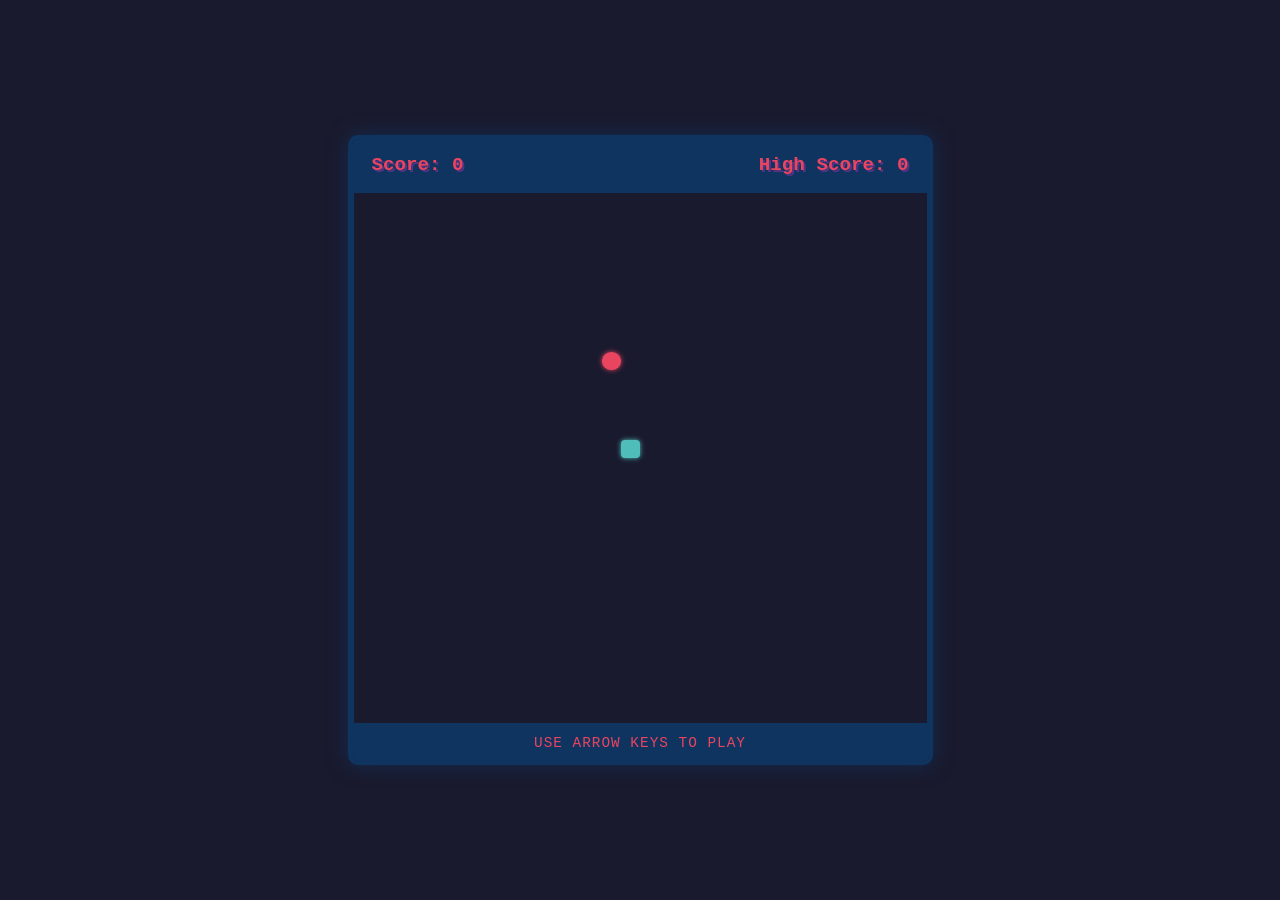
==== index.html @ 14add1ec "Rename culebrita.html to index.html" ====
<!DOCTYPE html>
<html lang="en">
<head>
    <meta charset="UTF-8">
    <meta name="viewport" content="width=device-width, initial-scale=1.0">
    <title>Culebrita Retro</title>
    <link rel="stylesheet" href="culebrita.css">
</head>
<body>
    <div class="wrapper">
        <div class="game-details">
            <div class="score">Score: 0</div>
            <div class="high-score">High Score: 0</div>
        </div>
        <div class="play-board"></div>
        <div class="controls">
            <p>Use arrow keys to play</p>
        </div>
    </div>
    <script src="snake.js"></script>
</body>
</html>
---- culebrita.css ----
* {
    margin: 0;
    padding: 0;
    box-sizing: border-box;
    font-family: 'Courier New', monospace;
}

body {
    display: flex;
    align-items: center;
    justify-content: center;
    min-height: 100vh;
    background: #1a1a2e;
    color: #eee;
}

.wrapper {
    width: 65vmin;
    height: 70vmin;
    background: #16213e;
    display: flex;
    overflow: hidden;
    flex-direction: column;
    border-radius: 10px;
    border: 4px solid #0f3460;
    box-shadow: 0 0 20px rgba(15, 52, 96, 0.7);
}

.game-details {
    color: #e94560;
    font-size: 1.2rem;
    font-weight: bold;
    padding: 15px 20px;
    display: flex;
    justify-content: space-between;
    background: #0f3460;
    text-shadow: 2px 2px 0 #533483;
}

.play-board {
    width: 100%;
    height: 100%;
    background: #1a1a2e;
    display: grid;
    grid-template: repeat(30, 1fr) / repeat(30, 1fr);
    border: 2px solid #0f3460;
}

.play-board .food {
    background: #e94560;
    border-radius: 50%;
    box-shadow: 0 0 5px #e94560;
    animation: pulse 1s infinite alternate;
}

.play-board .head {
    background: #4fbdba;
    border-radius: 4px;
    box-shadow: 0 0 5px #4fbdba;
}

.play-board .body {
    background: #7ec8e3;
    border-radius: 4px;
    box-shadow: 0 0 3px #7ec8e3;
}

.controls {
    padding: 10px;
    text-align: center;
    background: #0f3460;
    color: #e94560;
    font-size: 0.9rem;
    text-transform: uppercase;
    letter-spacing: 1px;
}

@keyframes pulse {
    from {
        transform: scale(0.9);
    }
    to {
        transform: scale(1.1);
    }
}
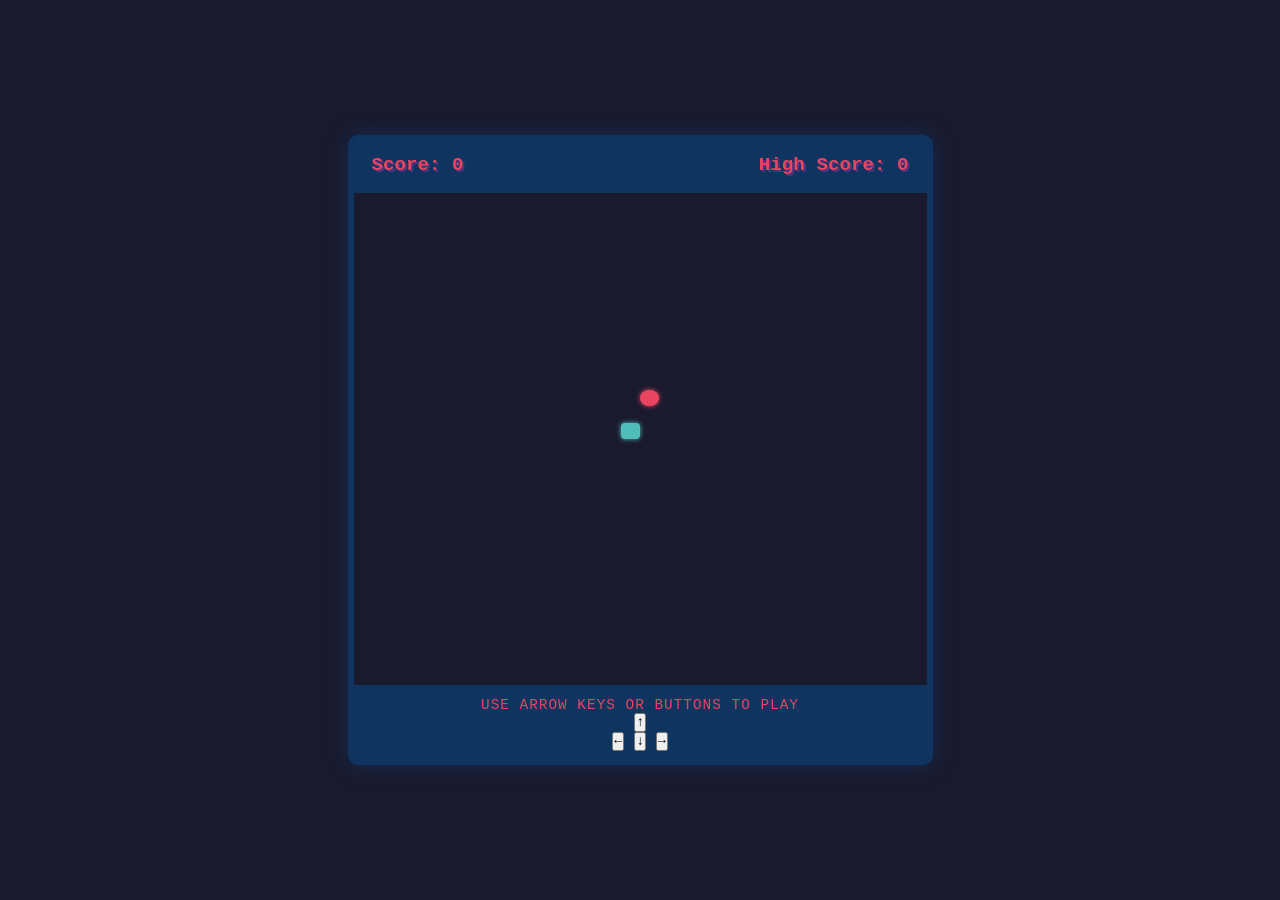
==== commit 30fad71d: "Update index.html" ====
--- a/index.html
+++ b/index.html
@@ -14,7 +14,17 @@
         </div>
         <div class="play-board"></div>
         <div class="controls">
-            <p>Use arrow keys to play</p>
+            <p>Use arrow keys or buttons to play</p>
+            <div class="arrow-controls">
+                <div class="arrow-row">
+                    <button class="arrow-btn" id="up-btn">↑</button>
+                </div>
+                <div class="arrow-row">
+                    <button class="arrow-btn" id="left-btn">←</button>
+                    <button class="arrow-btn" id="down-btn">↓</button>
+                    <button class="arrow-btn" id="right-btn">→</button>
+                </div>
+            </div>
         </div>
     </div>
     <script src="snake.js"></script>
